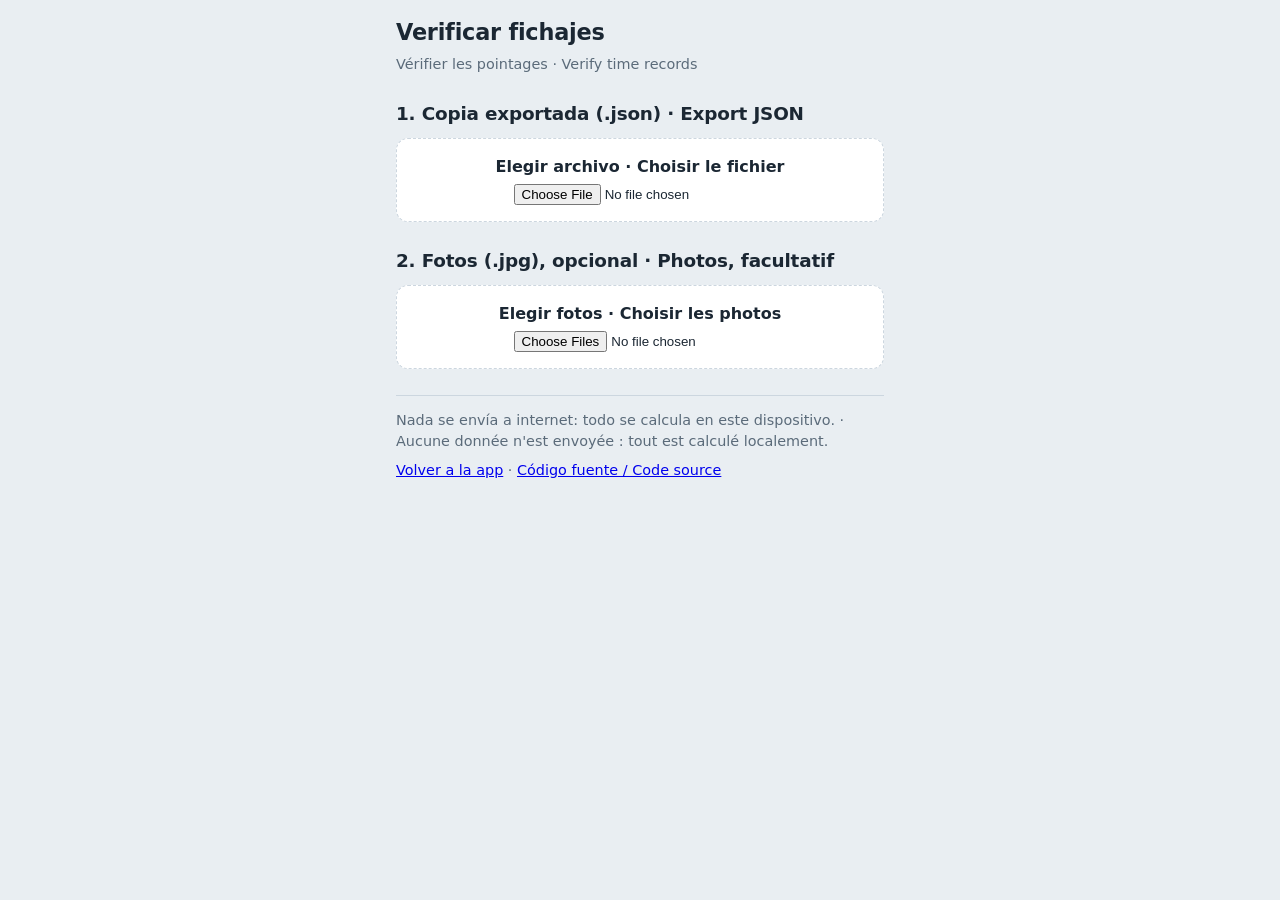
==== verificar.html @ 90c3a9f8 "Versión inicial de Mi fichaje: app, verificación independiente y documentación (ES/FR)" ====
<!DOCTYPE html>
<!--
  verificar.html — Verificación independiente de una copia de «Mi fichaje».

  Permite a cualquier persona (perito, abogado, juzgado) comprobar, sin
  instalar nada y sin enviar datos a ningún servidor, que:
    1. La cadena de huellas SHA-256 de un archivo exportado (.json) es íntegra:
       ningún registro ha sido modificado, eliminado o reordenado.
    2. Las fotos aportadas (.jpg) coinciden byte a byte con las registradas.

  Todo el cálculo se hace en el navegador con la API estándar Web Crypto.
  El algoritmo es idéntico al de app.js (función canonical()).

  Vérification indépendante (FR) : ce fichier permet de contrôler l'intégrité
  d'un export JSON et des photos associées. Voir METHODOLOGIE_FR.md.
-->
<html lang="es">
<head>
<meta charset="utf-8">
<meta name="viewport" content="width=device-width, initial-scale=1, viewport-fit=cover">
<title>Verificar fichajes · Vérifier les pointages</title>
<link rel="stylesheet" href="styles.css">
<style>
  .drop{display:block;margin-top:10px;padding:16px;border:1px dashed var(--line);border-radius:12px;background:var(--card);text-align:center;font-weight:600;cursor:pointer}
  table{width:100%;border-collapse:collapse;font-size:.85rem;background:var(--card)}
  th,td{border-bottom:1px solid var(--line);padding:6px 8px;text-align:left;vertical-align:top;font-variant-numeric:tabular-nums}
  .scroll{overflow-x:auto;border:1px solid var(--line);border-radius:12px;margin-top:10px}
  .ok{color:var(--in);font-weight:700} .ko{color:var(--out);font-weight:700}
  input[type=file]{position:static;width:auto;height:auto;opacity:1;pointer-events:auto;margin-top:6px}
</style>
</head>
<body>
<main>
  <h1>Verificar fichajes</h1>
  <p class="help" style="border:0;padding:0;margin-top:6px">Vérifier les pointages · Verify time records</p>

  <h2>1. Copia exportada (.json) · Export JSON</h2>
  <label class="drop">Elegir archivo · Choisir le fichier<br><input type="file" id="json" accept=".json,application/json"></label>

  <h2>2. Fotos (.jpg), opcional · Photos, facultatif</h2>
  <label class="drop">Elegir fotos · Choisir les photos<br><input type="file" id="fotos" accept="image/jpeg" multiple></label>

  <div id="out" class="chain"></div>
  <div id="tabla"></div>

  <div class="help">
    <p>Nada se envía a internet: todo se calcula en este dispositivo. · Aucune donnée n'est envoyée : tout est calculé localement.</p>
    <p><a href="./">Volver a la app</a> · <a href="https://github.com/marccbalaguerr/fichaje">Código fuente / Code source</a></p>
  </div>
</main>
<script>
(function () {
  "use strict";
  var data = null, fotos = [];

  /* Misma definición que app.js: NO modificar. */
  function canonical(r) {
    return JSON.stringify([r.id, r.tipo, r.epoch, r.fechaLocal, r.zona, r.lat, r.lon,
      r.precision, r.gpsEpoch, r.nota, r.dispositivo, r.fotoHash || "", r.prevHash]);
  }
  function sha256(d) {
    var buf = typeof d === "string" ? new TextEncoder().encode(d) : d;
    return crypto.subtle.digest("SHA-256", buf).then(function (h) {
      return Array.prototype.map.call(new Uint8Array(h), function (b) { return b.toString(16).padStart(2, "0"); }).join("");
    });
  }
  function esc(s) { var d = document.createElement("div"); d.textContent = s == null ? "" : String(s); return d.innerHTML; }

  document.getElementById("json").onchange = function (e) {
    var f = e.target.files[0]; if (!f) return;
    f.text().then(function (t) {
      try { data = JSON.parse(t); } catch (err) { data = null; show("El archivo no es un JSON válido · Fichier JSON invalide", false); return; }
      run();
    });
  };
  document.getElementById("fotos").onchange = function (e) {
    fotos = Array.prototype.slice.call(e.target.files);
    if (data) run();
  };

  function show(t, ok) { var o = document.getElementById("out"); o.textContent = t; o.className = "chain " + (ok ? "ok" : "bad"); }

  function run() {
    var regs = (data && data.registros) || [];
    if (!regs.length) { show("La copia no contiene registros · Aucun enregistrement", false); return; }

    // Huellas de las fotos aportadas
    var fotoHashes = {};
    var p = Promise.all(fotos.map(function (f) {
      return f.arrayBuffer().then(sha256).then(function (h) { fotoHashes[h] = f.name; });
    }));

    var rows = [], prev = "inicio", malos = 0;
    p.then(function () {
      var q = Promise.resolve();
      regs.forEach(function (r, i) {
        q = q.then(function () { return sha256(canonical(r)); }).then(function (h) {
          var okHash = h === r.hash, okPrev = r.prevHash === prev;
          if (!okHash || !okPrev) malos++;
          prev = r.hash;
          var foto = r.fotoHash ? (fotoHashes[r.fotoHash] ? '<span class="ok">✔ ' + esc(fotoHashes[r.fotoHash]) + '</span>' : (fotos.length ? '<span class="ko">no aportada / non fournie</span>' : "—")) : "";
          rows.push("<tr><td>" + (i + 1) + "</td><td>" + esc(r.tipo) + "</td><td>" + esc(r.fechaLocal) + "</td><td>" +
            (r.lat != null ? esc(r.lat + ", " + r.lon) + " ±" + esc(r.precision) + " m" : "—") + "</td><td>" + esc(r.nota) + "</td><td>" +
            (okHash && okPrev ? '<span class="ok">✔</span>' : '<span class="ko">✘ ' + (!okHash ? "contenido alterado / contenu modifié" : "cadena rota / chaîne rompue") + "</span>") +
            "</td><td>" + foto + "</td></tr>");
        });
      });
      return q;
    }).then(function () {
      var finalOk = !data.ultimaHuella || data.ultimaHuella === prev;
      if (!malos && finalOk) show("✔ " + regs.length + " registros íntegros y en orden · enregistrements intègres. Última huella / dernière empreinte: " + prev, true);
      else show("✘ " + malos + " registro(s) no válidos · enregistrement(s) non valides" + (finalOk ? "" : " · la última huella no coincide / dernière empreinte différente"), false);
      document.getElementById("tabla").innerHTML = '<div class="scroll"><table><thead><tr><th>#</th><th>Tipo / Type</th><th>Fecha y hora / Date et heure</th><th>GPS</th><th>Nota / Note</th><th>Integridad / Intégrité</th><th>Foto / Photo</th></tr></thead><tbody>' + rows.join("") + "</tbody></table></div>";
    });
  }
})();
</script>
</body>
</html>
---- styles.css ----
/*
 * styles.css — Aspecto visual de la app «Mi fichaje».
 * Solo afecta a la presentación; no interviene en el registro de datos.
 * Los colores se adaptan automáticamente al modo claro u oscuro del móvil.
 */
:root{
  --bg:#E9EEF2; --card:#FFFFFF; --ink:#1B2733; --muted:#5B6B7A; --line:#CCD6DF;
  --blue:#2B4C7E; --in:#21804F; --out:#B23A26; --warn:#9A6A00; --soft:#F3F6F9;
  color-scheme:light; box-sizing:border-box;
  padding-top:env(safe-area-inset-top,0px); padding-bottom:env(safe-area-inset-bottom,0px);
}
@media (prefers-color-scheme:dark){:root{
  --bg:#0F161D; --card:#18222C; --ink:#E4EAF0; --muted:#93A3B3; --line:#2C3A47;
  --blue:#7FA6DE; --in:#4CC489; --out:#F07A63; --warn:#E3B341; --soft:#1F2B37; color-scheme:dark;}}
*,*::before,*::after{box-sizing:inherit}
body{margin:0;background:var(--bg);color:var(--ink);font-family:-apple-system,system-ui,"Segoe UI",Roboto,sans-serif;font-size:16px;line-height:1.45}
main{max-width:520px;margin:0 auto;padding:16px 16px 40px}
h1,h2{margin:0;font-weight:700;letter-spacing:-.01em}
h1{font-size:1.4rem} h2{font-size:1.15rem;margin:26px 0 10px}
.card{background:var(--card);border:1px solid var(--line);border-radius:18px;padding:20px;position:relative;overflow:hidden;margin-top:12px}
.card::before{content:"";position:absolute;left:0;top:0;bottom:0;width:8px;background:var(--state,var(--line))}
.date{color:var(--muted);text-transform:capitalize}
.time{font-weight:700;font-size:clamp(3.6rem,20vw,5.6rem);line-height:1;font-variant-numeric:tabular-nums;margin:4px 0 8px}
.time small{font-size:.38em;color:var(--muted);font-weight:500;margin-left:4px}
.status b{color:var(--state,var(--ink))}
.note{width:100%;margin-top:14px;padding:12px 14px;border-radius:12px;border:1px solid var(--line);background:var(--soft);color:var(--ink);font:inherit;min-height:46px;resize:vertical}
.punch{display:block;width:100%;margin-top:12px;padding:18px;border:0;border-radius:14px;font:inherit;font-size:1.4rem;font-weight:700;color:#fff;background:var(--in);cursor:pointer;touch-action:manipulation}
.punch.out{background:var(--out)}
.row{display:flex;gap:8px;margin-top:8px}
.btn{flex:1 1 0;padding:13px 10px;border-radius:12px;border:1px solid var(--line);background:var(--card);color:var(--ink);font:inherit;font-weight:600;cursor:pointer;text-align:center}
button:disabled{opacity:.55}
button:focus-visible,textarea:focus-visible,label:focus-within{outline:3px solid var(--blue);outline-offset:2px}
.msg{min-height:1.4em;margin-top:10px;font-size:.92rem;color:var(--muted)}
.msg.err{color:var(--out)} .msg.ok{color:var(--in)}
.gps{font-size:.85rem;color:var(--muted);margin-top:6px}
.totals{display:grid;grid-template-columns:repeat(3,1fr);gap:8px}
.tot{background:var(--card);border:1px solid var(--line);border-radius:12px;padding:12px}
.tot span{display:block;color:var(--muted);font-size:.85rem}
.tot strong{font-size:1.45rem;font-variant-numeric:tabular-nums}
.day{background:var(--card);border:1px solid var(--line);border-radius:12px;margin-bottom:10px;overflow:hidden}
.dayhead{display:flex;justify-content:space-between;padding:10px 14px;background:var(--soft);font-weight:600;text-transform:capitalize}
.dayhead em{font-style:normal;color:var(--blue);font-variant-numeric:tabular-nums}
.rec{display:grid;grid-template-columns:62px 1fr;gap:2px 10px;padding:10px 14px;border-top:1px solid var(--line)}
.rec .t{font-size:1.15rem;font-weight:700;font-variant-numeric:tabular-nums}
.k{font-weight:700} .k.in{color:var(--in)} .k.out{color:var(--out)} .k.foto{color:var(--blue)}
.meta{grid-column:2;font-size:.85rem;color:var(--muted);word-break:break-word}
.meta a{color:var(--blue)} .bad{color:var(--warn)}
.thumb{grid-column:2;display:flex;gap:8px;align-items:center;margin-top:6px}
.thumb img{width:72px;height:72px;object-fit:cover;border-radius:8px;border:1px solid var(--line)}
.thumb button{padding:8px 10px;border-radius:10px;border:1px solid var(--line);background:var(--soft);color:var(--ink);font:inherit;font-size:.85rem;font-weight:600}
.empty{color:var(--muted);background:var(--card);border:1px dashed var(--line);border-radius:12px;padding:18px;text-align:center}
.tools{display:grid;grid-template-columns:1fr 1fr;gap:8px}
.chain{margin-top:10px;font-size:.9rem;color:var(--muted)} .chain.ok{color:var(--in)} .chain.bad{color:var(--out)}
.help{font-size:.9rem;color:var(--muted);margin-top:26px;border-top:1px solid var(--line);padding-top:14px}
.help p{margin:0 0 8px}
input[type=file]{position:absolute;width:1px;height:1px;opacity:0;pointer-events:none}
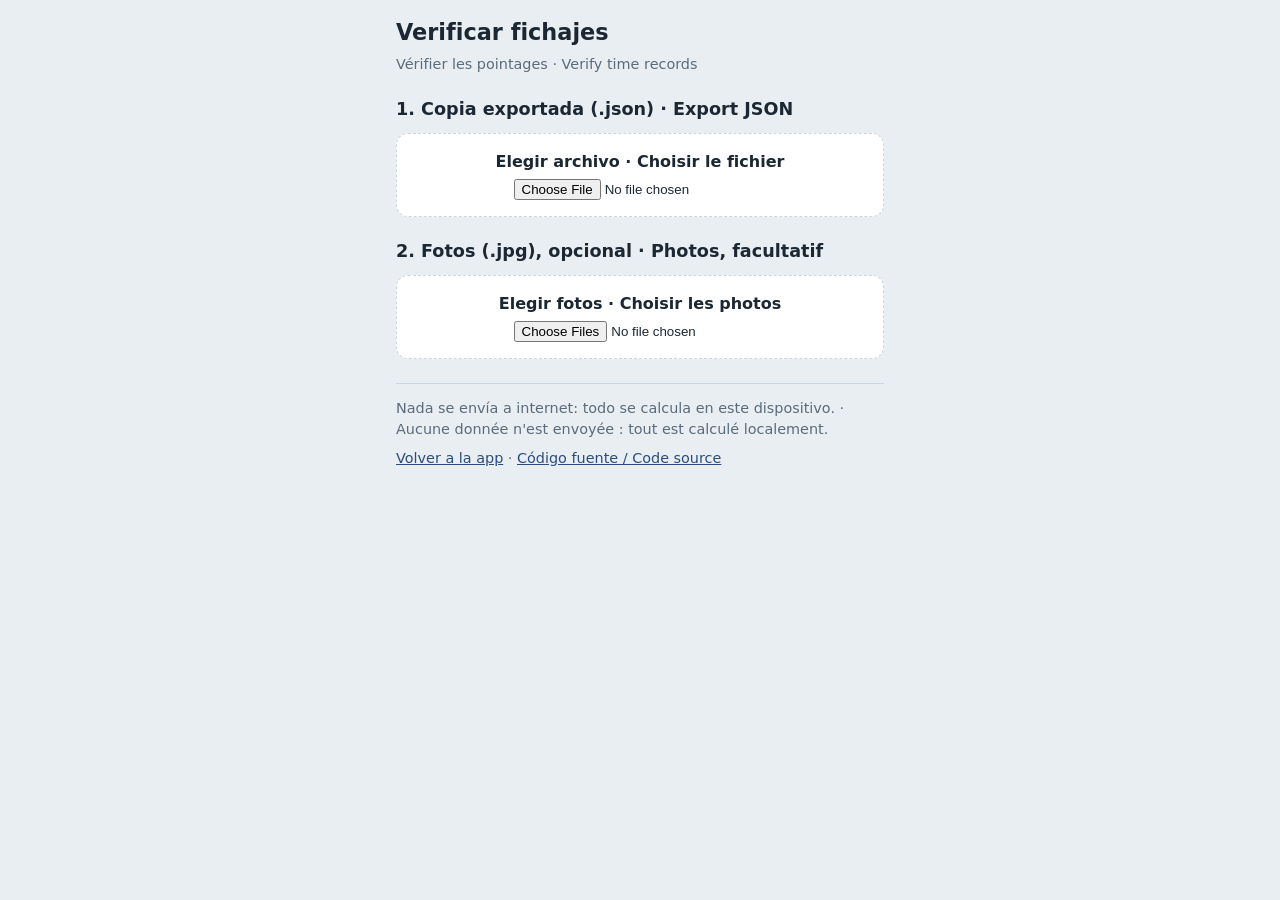
==== commit 2067bdc2: "Evitar que el navegador use archivos antiguos en caché" ====
--- a/verificar.html
+++ b/verificar.html
@@ -19,7 +19,7 @@
 <meta charset="utf-8">
 <meta name="viewport" content="width=device-width, initial-scale=1, viewport-fit=cover">
 <title>Verificar fichajes · Vérifier les pointages</title>
-<link rel="stylesheet" href="styles.css">
+<link rel="stylesheet" href="styles.css?v=3">
 <style>
   .drop{display:block;margin-top:10px;padding:16px;border:1px dashed var(--line);border-radius:12px;background:var(--card);text-align:center;font-weight:600;cursor:pointer}
   table{width:100%;border-collapse:collapse;font-size:.85rem;background:var(--card)}
--- a/styles.css
+++ b/styles.css
@@ -1,7 +1,7 @@
 /*
- * styles.css — Aspecto visual de la app «Mi fichaje».
+ * styles.css — Aspecto visual de «Mi fichaje».
  * Solo afecta a la presentación; no interviene en el registro de datos.
- * Los colores se adaptan automáticamente al modo claro u oscuro del móvil.
+ * Los colores se adaptan al modo claro u oscuro del móvil.
  */
 :root{
   --bg:#E9EEF2; --card:#FFFFFF; --ink:#1B2733; --muted:#5B6B7A; --line:#CCD6DF;
@@ -15,42 +15,41 @@
 *,*::before,*::after{box-sizing:inherit}
 body{margin:0;background:var(--bg);color:var(--ink);font-family:-apple-system,system-ui,"Segoe UI",Roboto,sans-serif;font-size:16px;line-height:1.45}
 main{max-width:520px;margin:0 auto;padding:16px 16px 40px}
-h1,h2{margin:0;font-weight:700;letter-spacing:-.01em}
-h1{font-size:1.4rem} h2{font-size:1.15rem;margin:26px 0 10px}
-.card{background:var(--card);border:1px solid var(--line);border-radius:18px;padding:20px;position:relative;overflow:hidden;margin-top:12px}
+a{color:var(--blue)}
+.card{background:var(--card);border:1px solid var(--line);border-radius:20px;padding:22px 20px;position:relative;overflow:hidden}
 .card::before{content:"";position:absolute;left:0;top:0;bottom:0;width:8px;background:var(--state,var(--line))}
 .date{color:var(--muted);text-transform:capitalize}
-.time{font-weight:700;font-size:clamp(3.6rem,20vw,5.6rem);line-height:1;font-variant-numeric:tabular-nums;margin:4px 0 8px}
+.time{font-weight:700;font-size:clamp(3.8rem,21vw,5.8rem);line-height:1;font-variant-numeric:tabular-nums;margin:4px 0 8px}
 .time small{font-size:.38em;color:var(--muted);font-weight:500;margin-left:4px}
 .status b{color:var(--state,var(--ink))}
-.note{width:100%;margin-top:14px;padding:12px 14px;border-radius:12px;border:1px solid var(--line);background:var(--soft);color:var(--ink);font:inherit;min-height:46px;resize:vertical}
-.punch{display:block;width:100%;margin-top:12px;padding:18px;border:0;border-radius:14px;font:inherit;font-size:1.4rem;font-weight:700;color:#fff;background:var(--in);cursor:pointer;touch-action:manipulation}
+.punch{display:block;width:100%;margin-top:18px;padding:22px;border:0;border-radius:16px;font:inherit;font-size:1.45rem;font-weight:700;color:#fff;background:var(--in);cursor:pointer;touch-action:manipulation}
 .punch.out{background:var(--out)}
-.row{display:flex;gap:8px;margin-top:8px}
-.btn{flex:1 1 0;padding:13px 10px;border-radius:12px;border:1px solid var(--line);background:var(--card);color:var(--ink);font:inherit;font-weight:600;cursor:pointer;text-align:center}
-button:disabled{opacity:.55}
-button:focus-visible,textarea:focus-visible,label:focus-within{outline:3px solid var(--blue);outline-offset:2px}
-.msg{min-height:1.4em;margin-top:10px;font-size:.92rem;color:var(--muted)}
-.msg.err{color:var(--out)} .msg.ok{color:var(--in)}
-.gps{font-size:.85rem;color:var(--muted);margin-top:6px}
-.totals{display:grid;grid-template-columns:repeat(3,1fr);gap:8px}
+.punch:disabled{opacity:.6}
+button:focus-visible,a:focus-visible{outline:3px solid var(--blue);outline-offset:2px}
+.msg{min-height:1.3em;margin-top:10px;font-size:.92rem;color:var(--muted)}
+.msg.err{color:var(--out)}
+.totals{display:grid;grid-template-columns:repeat(3,1fr);gap:8px;margin:14px 0}
 .tot{background:var(--card);border:1px solid var(--line);border-radius:12px;padding:12px}
 .tot span{display:block;color:var(--muted);font-size:.85rem}
 .tot strong{font-size:1.45rem;font-variant-numeric:tabular-nums}
 .day{background:var(--card);border:1px solid var(--line);border-radius:12px;margin-bottom:10px;overflow:hidden}
 .dayhead{display:flex;justify-content:space-between;padding:10px 14px;background:var(--soft);font-weight:600;text-transform:capitalize}
 .dayhead em{font-style:normal;color:var(--blue);font-variant-numeric:tabular-nums}
-.rec{display:grid;grid-template-columns:62px 1fr;gap:2px 10px;padding:10px 14px;border-top:1px solid var(--line)}
-.rec .t{font-size:1.15rem;font-weight:700;font-variant-numeric:tabular-nums}
-.k{font-weight:700} .k.in{color:var(--in)} .k.out{color:var(--out)} .k.foto{color:var(--blue)}
-.meta{grid-column:2;font-size:.85rem;color:var(--muted);word-break:break-word}
-.meta a{color:var(--blue)} .bad{color:var(--warn)}
-.thumb{grid-column:2;display:flex;gap:8px;align-items:center;margin-top:6px}
-.thumb img{width:72px;height:72px;object-fit:cover;border-radius:8px;border:1px solid var(--line)}
-.thumb button{padding:8px 10px;border-radius:10px;border:1px solid var(--line);background:var(--soft);color:var(--ink);font:inherit;font-size:.85rem;font-weight:600}
-.empty{color:var(--muted);background:var(--card);border:1px dashed var(--line);border-radius:12px;padding:18px;text-align:center}
-.tools{display:grid;grid-template-columns:1fr 1fr;gap:8px}
-.chain{margin-top:10px;font-size:.9rem;color:var(--muted)} .chain.ok{color:var(--in)} .chain.bad{color:var(--out)}
-.help{font-size:.9rem;color:var(--muted);margin-top:26px;border-top:1px solid var(--line);padding-top:14px}
-.help p{margin:0 0 8px}
+.rec{display:flex;gap:12px;align-items:center;padding:10px 14px;border-top:1px solid var(--line)}
+.rec img{width:56px;height:56px;object-fit:cover;border-radius:8px;border:1px solid var(--line);flex:none;background:var(--soft)}
+.rec .t{font-size:1.1rem;font-weight:700;font-variant-numeric:tabular-nums}
+.k{font-weight:700} .k.in{color:var(--in)} .k.out{color:var(--out)}
+.meta{font-size:.83rem;color:var(--muted)} .bad{color:var(--warn)}
+.foot{margin-top:24px;text-align:center;font-size:.85rem;color:var(--muted)}
+.sheet{position:fixed;inset:0;background:rgba(0,0,0,.6);display:flex;align-items:flex-end;justify-content:center;z-index:20;padding:12px 12px calc(12px + env(safe-area-inset-bottom,0px))}
+.sheet[hidden]{display:none}
+.sheet-in{background:var(--card);border-radius:20px;padding:16px;width:100%;max-width:520px;max-height:100%;overflow:auto}
+.sheet-in img{display:block;width:100%;max-height:52vh;object-fit:contain;border-radius:12px;background:#000}
+.sheet-text{margin-top:12px;font-size:.95rem}
+.sheet .punch{margin-top:14px;background:var(--blue)}
+.link{display:block;width:100%;margin-top:6px;padding:14px;border:0;background:none;color:var(--muted);font:inherit;font-weight:600}
 input[type=file]{position:absolute;width:1px;height:1px;opacity:0;pointer-events:none}
+/* Usado por verificar.html */
+h1,h2{margin:0;font-weight:700} h1{font-size:1.4rem} h2{font-size:1.1rem;margin:22px 0 8px}
+.chain{margin-top:14px;font-size:.92rem;color:var(--muted)} .chain.ok{color:var(--in)} .chain.bad{color:var(--out)}
+.help{font-size:.9rem;color:var(--muted);margin-top:24px;border-top:1px solid var(--line);padding-top:14px} .help p{margin:0 0 8px}
